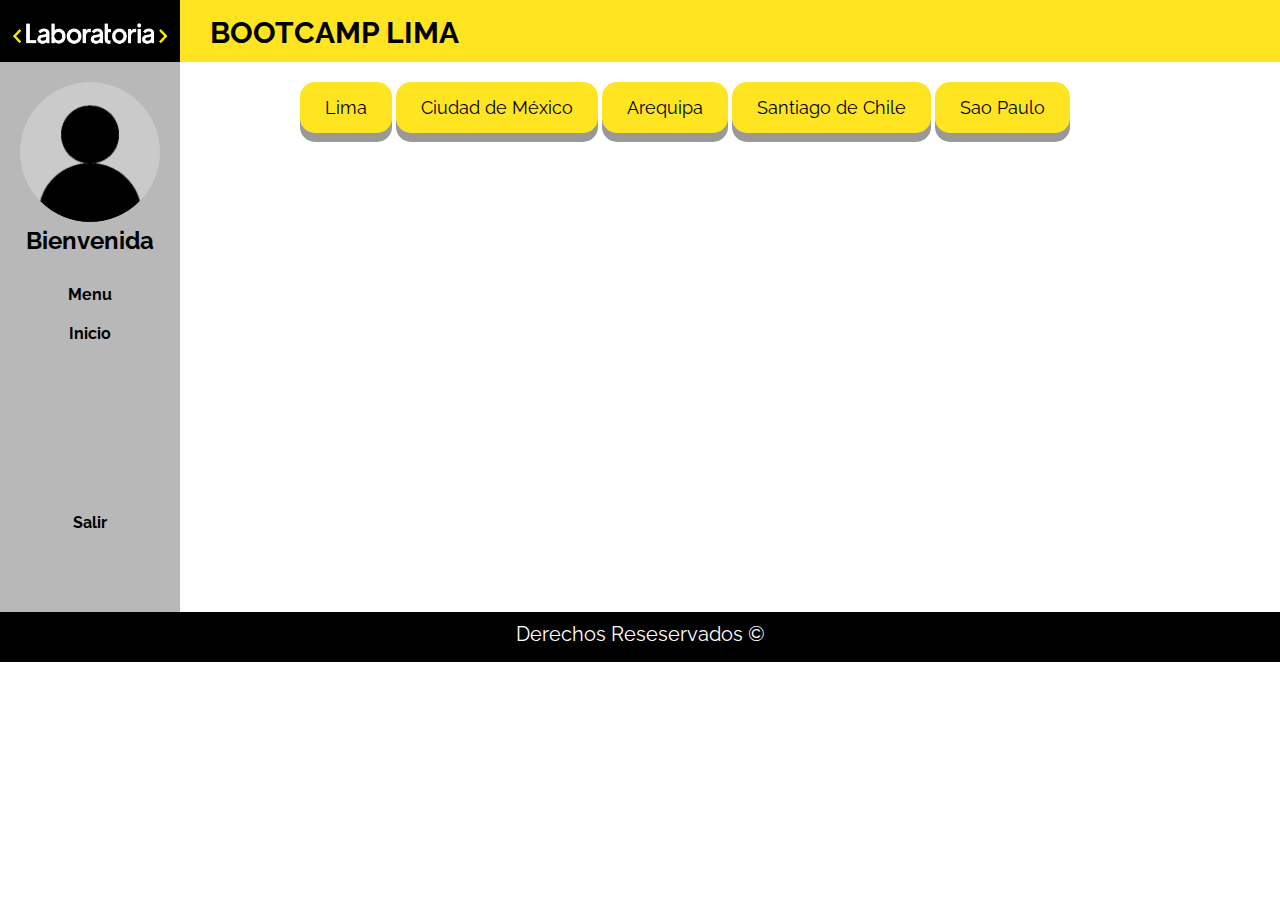
==== src/cohort.html @ 34b10f5e "ordenando el js,html y css" ====
<!DOCTYPE html>
<html>
  <head>
    <meta charset="utf-8">
    <title>Data Dashboard</title>
    <link rel="stylesheet" href="style.css" />
    <link href="https://fonts.googleapis.com/css?family=Raleway" rel="stylesheet">
    <link rel="stylesheet" href="https://use.fontawesome.com/releases/v5.0.13/css/all.css" integrity="sha384-DNOHZ68U8hZfKXOrtjWvjxusGo9WQnrNx2sqG0tfsghAvtVlRW3tvkXWZh58N9jp" crossorigin="anonymous">
  </head>
  <body>
    <div class="containerdata">
        <div class="menu">
            <div class="logo">
                <img src="img/logo.png">
            </div>
                  <img class="image" src="img/userimg.png">
                  <h2>Bienvenida</h2>
                  <nav>
                    <a href="#"><i class="fas fa-bars"></i> Menu</a>
                    <a href="#"><i class="fas fa-home"></i> Inicio</a>
                    <a class="exit" href="#"><i class="fas fa-sign-out-alt"></i> Salir</a>
                  </nav>
        </div>  
        <div class="title">
            <h2>BOOTCAMP LIMA</h2>
        </div> 
        <div class="containerTable">
            <div id="btn-seat">
                <button id="botonlima" value="lim">Lima</button>
                <button id="botoncdm"value="cdmx" >Ciudad de México</button>
                <button id="botonAqp"value="aqp">Arequipa</button>
                <button id="botonsdc"value="scl">Santiago de Chile</button>
                <button id="botonspl"value="spl">Sao Paulo</button>
            
              </div>
              <section id="main"></section>
              <!--<option value="nombre">Nombre</option>-->
            </select>
            
              <table>
              <tbody id="tableContent">
                <thead>
                </thead>
              </tbody>
            </table>
          </div>
      </div>
      <footer>
        <p class="textfooter">Derechos Reseservados &#169</p>
    </footer>
    <script src="data.js"></script>
    <script src="main.js"></script>
  </body>
</html>
---- src/style.css ----
*{
    padding: 0;
    margin: 0;
    font-family: 'Raleway', sans-serif;
}

.home{
    background-image: url("img/background-inicio.jpg");
    width: 100%;
    height: 100vh; 
    background-size: cover;
}



/*Logo*/
.logohome{
    text-align: center;
}

.logohome img{
    width: 400px;
    height: 70px;
    margin: 30px 70px;
    float: left;
}

/*Box-login*/

.container{
    
    width: 700px;
    top: 50%;
    left: 50%;
    padding-top: 250px;
    padding-left: 400px;
}

.container .login img{
    width: 100px;
    
    top: -50px;
    left: 100px;
    background-position: center;
}

.container .login{
    width: 300px;
    height: 320px;
    float: left;
    background:  rgba(0,0,0, .5);  
    border-radius: 20px 0px 0px 20px;
}

.login .textlogin{
    margin-top: -50px ;
}

.container .login h3{
    color: #ffffff;
    top: 70px;
    text-align: center;
}
.container .login h4{ 
    color: #ffffff;
    margin: 10px 60px;
}

.container .login input{
    width: 170px;
    height: 20px;
    background: transparent;
    border: none;
    border-bottom: 2px solid #ffffff;
    margin: 5px 60px;
}
.login input[type=text]{
    padding-left: 20px;
}

.login i{
    
    left: 65px;
    margin-top: -25px;
}
.login #buttonenter{
    background-color: #FFE521;
    color: #000000;
    font-size: 15px;
    font-weight: bold;
    width: 100px;
    height: 30px;
    margin: 20px 100px;
    border-radius: 10px;
    border: none;
    cursor: pointer;
}

.container .information{ 
    width: 340px;
    height: 320px;
    float: left; 
    background: rgba(241, 237, 16, 0.733);
    border-radius: 0px 20px 20px 0px;
}

.container .information p{
    line-height: 30px; 
    text-align: justify;
    padding: 50px 30px;
}



/*Data*/
.containerdata{
    width: 100%;
    overflow: hidden;
}

.menu{
    background-color: #b8b8b8;
    color: #000000;
    font-weight: bold;
    text-align: center;
    width: 180px;
    height: 612px;
    float: left;
  
}

.logo{
    background-color: #000000;
    text-align: center;
    width: 180px;
    height: 62px;
}

.logo img{
    width: 160px;
    height: 30px;
    padding-top: 20px;
}

.image{
    width: 140px;
    margin-top: 20px;
    border-radius: 50%;
}

nav{
    margin-top: 20px;
}

nav a{
    display: block;
    text-decoration: none;
    color: #000000;
    font-weight: bold;
    padding: 10px;
}

nav .exit{
   margin-top: 150px; 
}

.title{
    width: 100%;
    height: 62px; 
    background-color: #FFE521;
    margin-left: 180px;
}

.title h2{
    color: #000000;
    font-size: 30px;
    font-weight: bold;
    padding-top: 15px;
    padding-left: 30px;
}

th, td{
    padding: 10px 20px;
}

thead{
    background-color: #808080;
    border-bottom: solid 3px #000000 ;
}

.containerTable{
    margin-left: 300px;
    margin-top: 20px;
}

table{
    width: 400px;
    border-collapse: collapse;
    left: 250px;
    margin-top: 20px;
}


footer{
    width: 100%;
    height: 50px;
    background-color: #000000;
    text-align: center;
}

.textfooter{
    font-size: 20px;
    color: #ffffff;
    padding: 10px;
}
button {
    display: inline-block;
    padding: 15px 25px;
    font-size: 18px;
    cursor: pointer;
    text-align: center;
    text-decoration: none;
    outline: none;
    color: #000;
    background-color: #ffe521;
    border: none;
    border-radius: 15px;
    box-shadow: 0 9px #999;
  }
  
  .button:hover {background-color: #3e8e41}
  
  .button:active {
    background-color: #3e8e41;
    box-shadow: 0 5px #666;
    transform: translateY(4px);
  }
  #btn-venues{
    
    top: 50px; 
    left: 250px;
  }
  #vacio{
        
        top: 50px; 
        left: 50px;
      }
      h1{
        
        top: 50px; 
        left: 50px;
      }
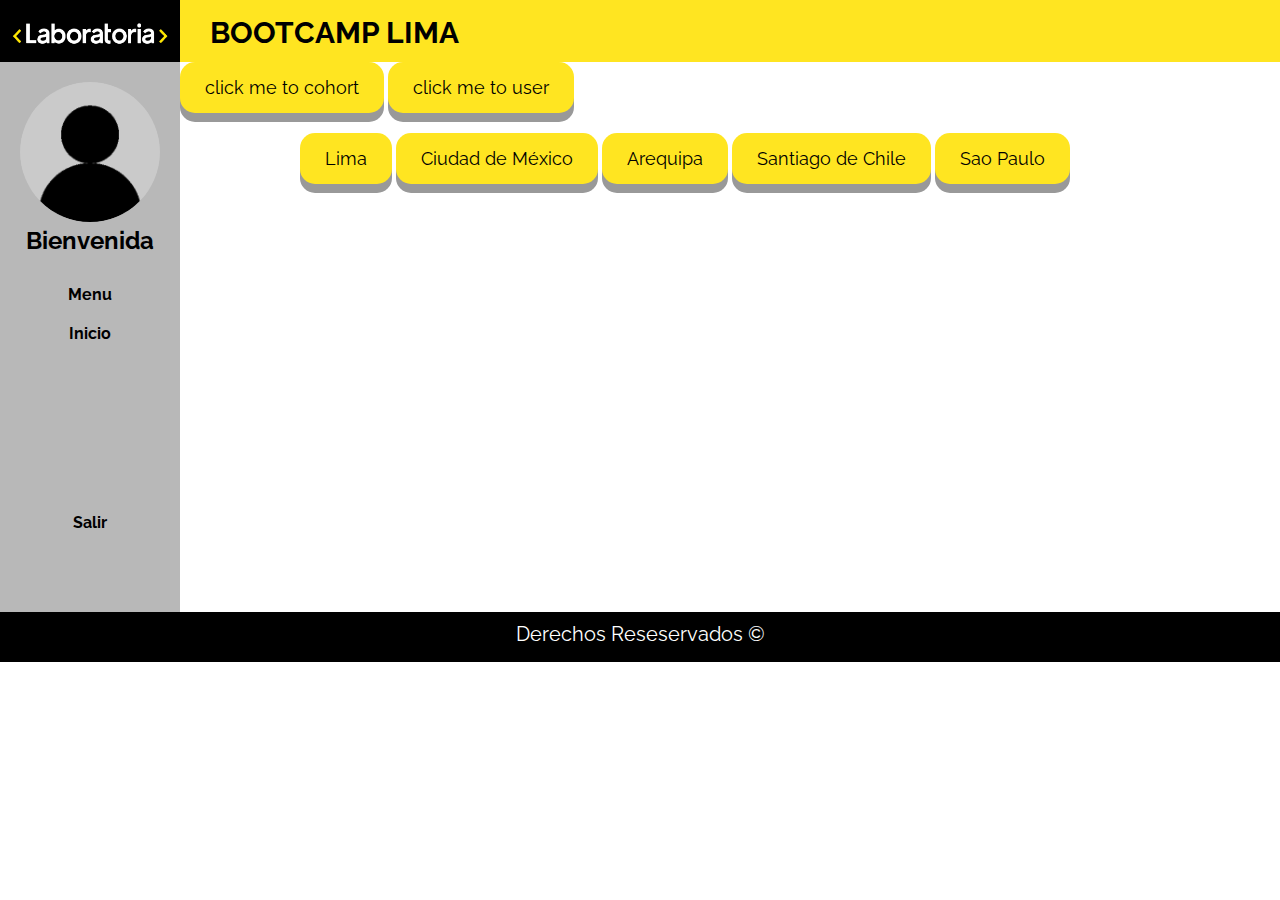
==== commit 5b671744: "implentando una funcion para obtener users" ====
--- a/src/cohort.html
+++ b/src/cohort.html
@@ -1,54 +1,74 @@
 <!DOCTYPE html>
 <html>
-  <head>
-    <meta charset="utf-8">
-    <title>Data Dashboard</title>
-    <link rel="stylesheet" href="style.css" />
-    <link href="https://fonts.googleapis.com/css?family=Raleway" rel="stylesheet">
-    <link rel="stylesheet" href="https://use.fontawesome.com/releases/v5.0.13/css/all.css" integrity="sha384-DNOHZ68U8hZfKXOrtjWvjxusGo9WQnrNx2sqG0tfsghAvtVlRW3tvkXWZh58N9jp" crossorigin="anonymous">
-  </head>
-  <body>
-    <div class="containerdata">
-        <div class="menu">
-            <div class="logo">
-                <img src="img/logo.png">
-            </div>
-                  <img class="image" src="img/userimg.png">
-                  <h2>Bienvenida</h2>
-                  <nav>
-                    <a href="#"><i class="fas fa-bars"></i> Menu</a>
-                    <a href="#"><i class="fas fa-home"></i> Inicio</a>
-                    <a class="exit" href="#"><i class="fas fa-sign-out-alt"></i> Salir</a>
-                  </nav>
-        </div>  
-        <div class="title">
-            <h2>BOOTCAMP LIMA</h2>
-        </div> 
-        <div class="containerTable">
-            <div id="btn-seat">
-                <button id="botonlima" value="lim">Lima</button>
-                <button id="botoncdm"value="cdmx" >Ciudad de México</button>
-                <button id="botonAqp"value="aqp">Arequipa</button>
-                <button id="botonsdc"value="scl">Santiago de Chile</button>
-                <button id="botonspl"value="spl">Sao Paulo</button>
-            
-              </div>
-              <section id="main"></section>
-              <!--<option value="nombre">Nombre</option>-->
-            </select>
-            
-              <table>
-              <tbody id="tableContent">
-                <thead>
-                </thead>
-              </tbody>
-            </table>
-          </div>
+
+<head>
+  <meta charset="utf-8">
+  <title>Data Dashboard</title>
+  <link rel="stylesheet" href="style.css" />
+  <link href="https://fonts.googleapis.com/css?family=Raleway" rel="stylesheet">
+  <link rel="stylesheet" href="https://use.fontawesome.com/releases/v5.0.13/css/all.css" integrity="sha384-DNOHZ68U8hZfKXOrtjWvjxusGo9WQnrNx2sqG0tfsghAvtVlRW3tvkXWZh58N9jp"
+    crossorigin="anonymous">
+</head>
+
+<body>
+  <div class="containerdata">
+    <div class="menu">
+      <div class="logo">
+        <img src="img/logo.png">
       </div>
-      <footer>
-        <p class="textfooter">Derechos Reseservados &#169</p>
-    </footer>
-    <script src="data.js"></script>
-    <script src="main.js"></script>
-  </body>
+      <img class="image" src="img/userimg.png">
+      <h2>Bienvenida</h2>
+      <nav>
+        <a href="#">
+          <i class="fas fa-bars"></i> Menu</a>
+        <a href="#">
+          <i class="fas fa-home"></i> Inicio</a>
+        <a class="exit" href="#">
+          <i class="fas fa-sign-out-alt"></i> Salir</a>
+      </nav>
+    </div>
+    <div class="title">
+      <h2>BOOTCAMP LIMA</h2>
+    </div>
+    <button id='boton'>click me to cohort</button>
+    <button id='boton1'>click me to user</button>
+    <div id='resultado'></div>
+    <div id='resultado1'></div>
+    <div class="containerTable">
+      <div id="btn-seat">
+        <button id="botonlima" value="lim">Lima</button>
+        <button id="botoncdm" value="cdmx">Ciudad de México</button>
+        <button id="botonAqp" value="aqp">Arequipa</button>
+        <button id="botonsdc" value="scl">Santiago de Chile</button>
+        <button id="botonspl" value="spl">Sao Paulo</button>
+
+      </div>
+      <section id="main"></section>
+      <!--<option value="nombre">Nombre</option>-->
+      <!--<section>
+          <table id="tablename" style="width:100%">
+              <tr>
+                <th>Estudiantes</th>
+                <th>progreso</th> 
+                <th>ejercicio</th>
+              </tr>
+
+      </section> 
+      <button id="tabla" >tabla</button>-->
+
+     <!-- <table>
+        <tbody id="tableContent">
+          <thead>
+          </thead>
+        </tbody>
+      </table>-->
+    </div>
+  </div>
+  <footer>
+    <p class="textfooter">Derechos Reseservados &#169</p>
+  </footer>
+  <script src="data.js"></script>
+  <script src="main.js"></script>
+</body>
+
 </html>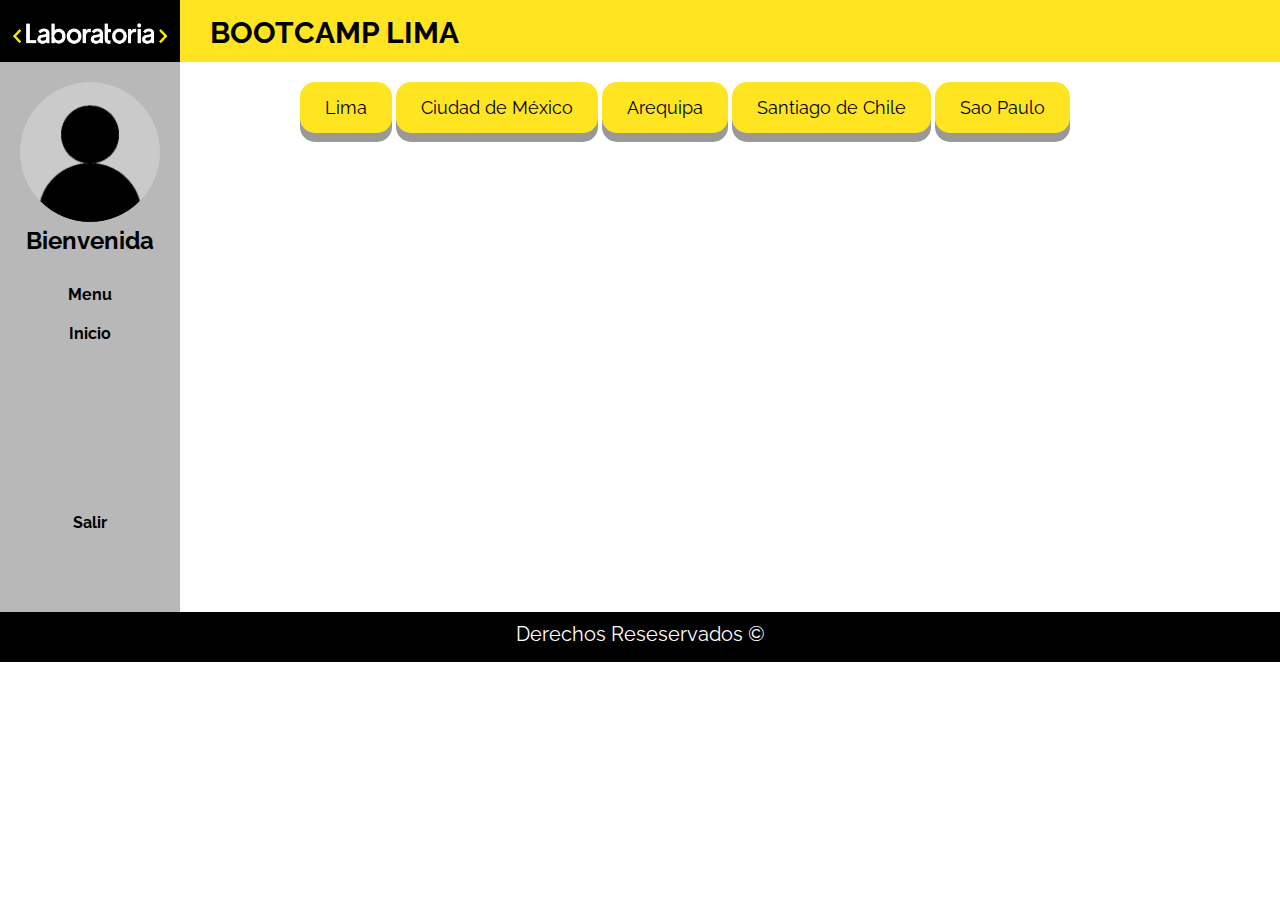
==== commit aebeb23f: "resolviendo conflictos" ====
--- a/src/cohort.html
+++ b/src/cohort.html
@@ -1,74 +1,76 @@
 <!DOCTYPE html>
 <html>
-
-<head>
-  <meta charset="utf-8">
-  <title>Data Dashboard</title>
-  <link rel="stylesheet" href="style.css" />
-  <link href="https://fonts.googleapis.com/css?family=Raleway" rel="stylesheet">
-  <link rel="stylesheet" href="https://use.fontawesome.com/releases/v5.0.13/css/all.css" integrity="sha384-DNOHZ68U8hZfKXOrtjWvjxusGo9WQnrNx2sqG0tfsghAvtVlRW3tvkXWZh58N9jp"
-    crossorigin="anonymous">
-</head>
-
-<body>
-  <div class="containerdata">
-    <div class="menu">
-      <div class="logo">
-        <img src="img/logo.png">
+  <head>
+    <meta charset="utf-8">
+    <title>Data Dashboard</title>
+    <link rel="stylesheet" href="style.css" />
+    <link href="https://fonts.googleapis.com/css?family=Raleway" rel="stylesheet">
+    <link rel="stylesheet" href="https://use.fontawesome.com/releases/v5.0.13/css/all.css" integrity="sha384-DNOHZ68U8hZfKXOrtjWvjxusGo9WQnrNx2sqG0tfsghAvtVlRW3tvkXWZh58N9jp" crossorigin="anonymous">
+  </head>
+  <body>
+    <div class="containerdata">
+        <div class="menu">
+            <div class="logo">
+                <img src="img/logo.png">
+            </div>
+                  <img class="image" src="img/userimg.png">
+                  <h2>Bienvenida</h2>
+                  <nav>
+                    <a href="#"><i class="fas fa-bars"></i> Menu</a>
+                    <a href="#"><i class="fas fa-home"></i> Inicio</a>
+                    <a class="exit" href="#"><i class="fas fa-sign-out-alt"></i> Salir</a>
+                  </nav>
+        </div>  
+        <div class="title">
+            <h2>BOOTCAMP LIMA</h2>
+        </div> 
+        <div class="containerTable">
+            <div id="btn-seat">
+                <button id="botonlima" value="lim">Lima</button>
+                <button id="botoncdm"value="cdmx" >Ciudad de México</button>
+                <button id="botonAqp"value="aqp">Arequipa</button>
+                <button id="botonsdc"value="scl">Santiago de Chile</button>
+                <button id="botonspl"value="spl">Sao Paulo</button>
+            
+              </div>
+              <section id="main"></section>
+              <!--<option value="nombre">Nombre</option>-->
+            </select>
+            <!--<select>
+              <option value="ejercicios">Completitud Ejercicios</option>
+            </select>
+            <select>
+              <option value="lecturas">Completitud Lectura</option>
+            </select>
+            <select>
+              <option value="quizes">Completitud Quizes</option>
+            </select>
+            <select>
+              <option value="quizes">Completitud Total</option>
+            </select>
+            <!--<table class="table">
+              <thead>
+                <tr>
+                  <td>ID</td>
+                  <td>Cohort</td>
+                  <td>TimeZone</td>
+                  <td>Nombre</td>
+                  <td>Localización</td>
+                  <td>Rol</td>
+                </tr>
+              </thead>-->
+              <table>
+              <tbody id="tableContent">
+                <thead>
+                </thead>
+              </tbody>
+            </table>
+          </div>
       </div>
-      <img class="image" src="img/userimg.png">
-      <h2>Bienvenida</h2>
-      <nav>
-        <a href="#">
-          <i class="fas fa-bars"></i> Menu</a>
-        <a href="#">
-          <i class="fas fa-home"></i> Inicio</a>
-        <a class="exit" href="#">
-          <i class="fas fa-sign-out-alt"></i> Salir</a>
-      </nav>
-    </div>
-    <div class="title">
-      <h2>BOOTCAMP LIMA</h2>
-    </div>
-    <button id='boton'>click me to cohort</button>
-    <button id='boton1'>click me to user</button>
-    <div id='resultado'></div>
-    <div id='resultado1'></div>
-    <div class="containerTable">
-      <div id="btn-seat">
-        <button id="botonlima" value="lim">Lima</button>
-        <button id="botoncdm" value="cdmx">Ciudad de México</button>
-        <button id="botonAqp" value="aqp">Arequipa</button>
-        <button id="botonsdc" value="scl">Santiago de Chile</button>
-        <button id="botonspl" value="spl">Sao Paulo</button>
-
-      </div>
-      <section id="main"></section>
-      <!--<option value="nombre">Nombre</option>-->
-      <!--<section>
-          <table id="tablename" style="width:100%">
-              <tr>
-                <th>Estudiantes</th>
-                <th>progreso</th> 
-                <th>ejercicio</th>
-              </tr>
-
-      </section> 
-      <button id="tabla" >tabla</button>-->
-
-     <!-- <table>
-        <tbody id="tableContent">
-          <thead>
-          </thead>
-        </tbody>
-      </table>-->
-    </div>
-  </div>
-  <footer>
-    <p class="textfooter">Derechos Reseservados &#169</p>
-  </footer>
-  <script src="data.js"></script>
-  <script src="main.js"></script>
-</body>
-
+      <footer>
+        <p class="textfooter">Derechos Reseservados &#169</p>
+    </footer>
+    <script src="data.js"></script>
+    <script src="main.js"></script>
+  </body>
 </html>--- a/src/style.css
+++ b/src/style.css
@@ -28,7 +28,6 @@
 /*Box-login*/
 
 .container{
-    
     width: 700px;
     top: 50%;
     left: 50%;
@@ -38,9 +37,9 @@
 
 .container .login img{
     width: 100px;
-    
-    top: -50px;
-    left: 100px;
+    position: relative;
+    top: -60px;
+    padding-left: 100px;
     background-position: center;
 }
 
@@ -79,9 +78,8 @@
 }
 
 .login i{
-    
-    left: 65px;
-    margin-top: -25px;
+    margin-left: 60px;
+    margin-top: -40px;
 }
 .login #buttonenter{
     background-color: #FFE521;
@@ -235,19 +233,3 @@
     box-shadow: 0 5px #666;
     transform: translateY(4px);
   }
-  #btn-venues{
-    
-    top: 50px; 
-    left: 250px;
-  }
-  #vacio{
-        
-        top: 50px; 
-        left: 50px;
-      }
-      h1{
-        
-        top: 50px; 
-        left: 50px;
-      }
-  
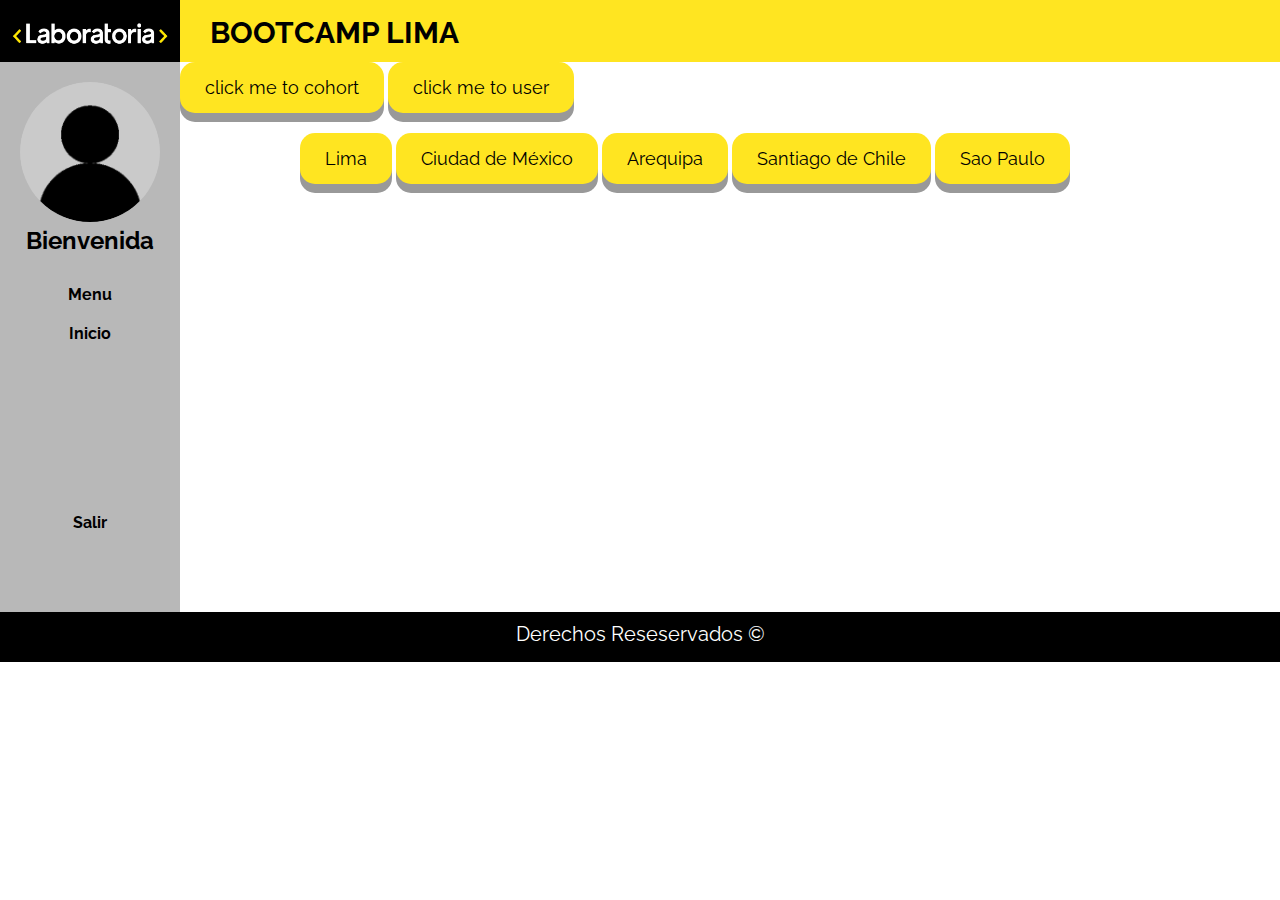
==== commit 391a0d2d: "resolviendo conflictos" ====
--- a/src/cohort.html
+++ b/src/cohort.html
@@ -1,76 +1,74 @@
 <!DOCTYPE html>
 <html>
-  <head>
-    <meta charset="utf-8">
-    <title>Data Dashboard</title>
-    <link rel="stylesheet" href="style.css" />
-    <link href="https://fonts.googleapis.com/css?family=Raleway" rel="stylesheet">
-    <link rel="stylesheet" href="https://use.fontawesome.com/releases/v5.0.13/css/all.css" integrity="sha384-DNOHZ68U8hZfKXOrtjWvjxusGo9WQnrNx2sqG0tfsghAvtVlRW3tvkXWZh58N9jp" crossorigin="anonymous">
-  </head>
-  <body>
-    <div class="containerdata">
-        <div class="menu">
-            <div class="logo">
-                <img src="img/logo.png">
-            </div>
-                  <img class="image" src="img/userimg.png">
-                  <h2>Bienvenida</h2>
-                  <nav>
-                    <a href="#"><i class="fas fa-bars"></i> Menu</a>
-                    <a href="#"><i class="fas fa-home"></i> Inicio</a>
-                    <a class="exit" href="#"><i class="fas fa-sign-out-alt"></i> Salir</a>
-                  </nav>
-        </div>  
-        <div class="title">
-            <h2>BOOTCAMP LIMA</h2>
-        </div> 
-        <div class="containerTable">
-            <div id="btn-seat">
-                <button id="botonlima" value="lim">Lima</button>
-                <button id="botoncdm"value="cdmx" >Ciudad de México</button>
-                <button id="botonAqp"value="aqp">Arequipa</button>
-                <button id="botonsdc"value="scl">Santiago de Chile</button>
-                <button id="botonspl"value="spl">Sao Paulo</button>
-            
-              </div>
-              <section id="main"></section>
-              <!--<option value="nombre">Nombre</option>-->
-            </select>
-            <!--<select>
-              <option value="ejercicios">Completitud Ejercicios</option>
-            </select>
-            <select>
-              <option value="lecturas">Completitud Lectura</option>
-            </select>
-            <select>
-              <option value="quizes">Completitud Quizes</option>
-            </select>
-            <select>
-              <option value="quizes">Completitud Total</option>
-            </select>
-            <!--<table class="table">
-              <thead>
-                <tr>
-                  <td>ID</td>
-                  <td>Cohort</td>
-                  <td>TimeZone</td>
-                  <td>Nombre</td>
-                  <td>Localización</td>
-                  <td>Rol</td>
-                </tr>
-              </thead>-->
-              <table>
-              <tbody id="tableContent">
-                <thead>
-                </thead>
-              </tbody>
-            </table>
-          </div>
+
+<head>
+  <meta charset="utf-8">
+  <title>Data Dashboard</title>
+  <link rel="stylesheet" href="style.css" />
+  <link href="https://fonts.googleapis.com/css?family=Raleway" rel="stylesheet">
+  <link rel="stylesheet" href="https://use.fontawesome.com/releases/v5.0.13/css/all.css" integrity="sha384-DNOHZ68U8hZfKXOrtjWvjxusGo9WQnrNx2sqG0tfsghAvtVlRW3tvkXWZh58N9jp"
+    crossorigin="anonymous">
+</head>
+
+<body>
+  <div class="containerdata">
+    <div class="menu">
+      <div class="logo">
+        <img src="img/logo.png">
       </div>
-      <footer>
-        <p class="textfooter">Derechos Reseservados &#169</p>
-    </footer>
-    <script src="data.js"></script>
-    <script src="main.js"></script>
-  </body>
+      <img class="image" src="img/userimg.png">
+      <h2>Bienvenida</h2>
+      <nav>
+        <a href="#">
+          <i class="fas fa-bars"></i> Menu</a>
+        <a href="#">
+          <i class="fas fa-home"></i> Inicio</a>
+        <a class="exit" href="#">
+          <i class="fas fa-sign-out-alt"></i> Salir</a>
+      </nav>
+    </div>
+    <div class="title">
+      <h2>BOOTCAMP LIMA</h2>
+    </div>
+    <button id='boton'>click me to cohort</button>
+    <button id='boton1'>click me to user</button>
+    <div id='resultado'></div>
+    <div id='resultado1'></div>
+    <div class="containerTable">
+      <div id="btn-seat">
+        <button id="botonlima" value="lim">Lima</button>
+        <button id="botoncdm" value="cdmx">Ciudad de México</button>
+        <button id="botonAqp" value="aqp">Arequipa</button>
+        <button id="botonsdc" value="scl">Santiago de Chile</button>
+        <button id="botonspl" value="spl">Sao Paulo</button>
+
+      </div>
+      <section id="main"></section>
+      <!--<option value="nombre">Nombre</option>-->
+      <!--<section>
+          <table id="tablename" style="width:100%">
+              <tr>
+                <th>Estudiantes</th>
+                <th>progreso</th> 
+                <th>ejercicio</th>
+              </tr>
+
+      </section> 
+      <button id="tabla" >tabla</button>-->
+
+     <!-- <table>
+        <tbody id="tableContent">
+          <thead>
+          </thead>
+        </tbody>
+      </table>-->
+    </div>
+  </div>
+  <footer>
+    <p class="textfooter">Derechos Reseservados &#169</p>
+  </footer>
+  <script src="data.js"></script>
+  <script src="main.js"></script>
+</body>
+
 </html>--- a/src/style.css
+++ b/src/style.css
@@ -28,6 +28,7 @@
 /*Box-login*/
 
 .container{
+    
     width: 700px;
     top: 50%;
     left: 50%;
@@ -37,9 +38,9 @@
 
 .container .login img{
     width: 100px;
-    position: relative;
-    top: -60px;
-    padding-left: 100px;
+    
+    top: -50px;
+    left: 100px;
     background-position: center;
 }
 
@@ -78,8 +79,9 @@
 }
 
 .login i{
-    margin-left: 60px;
-    margin-top: -40px;
+    
+    left: 65px;
+    margin-top: -25px;
 }
 .login #buttonenter{
     background-color: #FFE521;
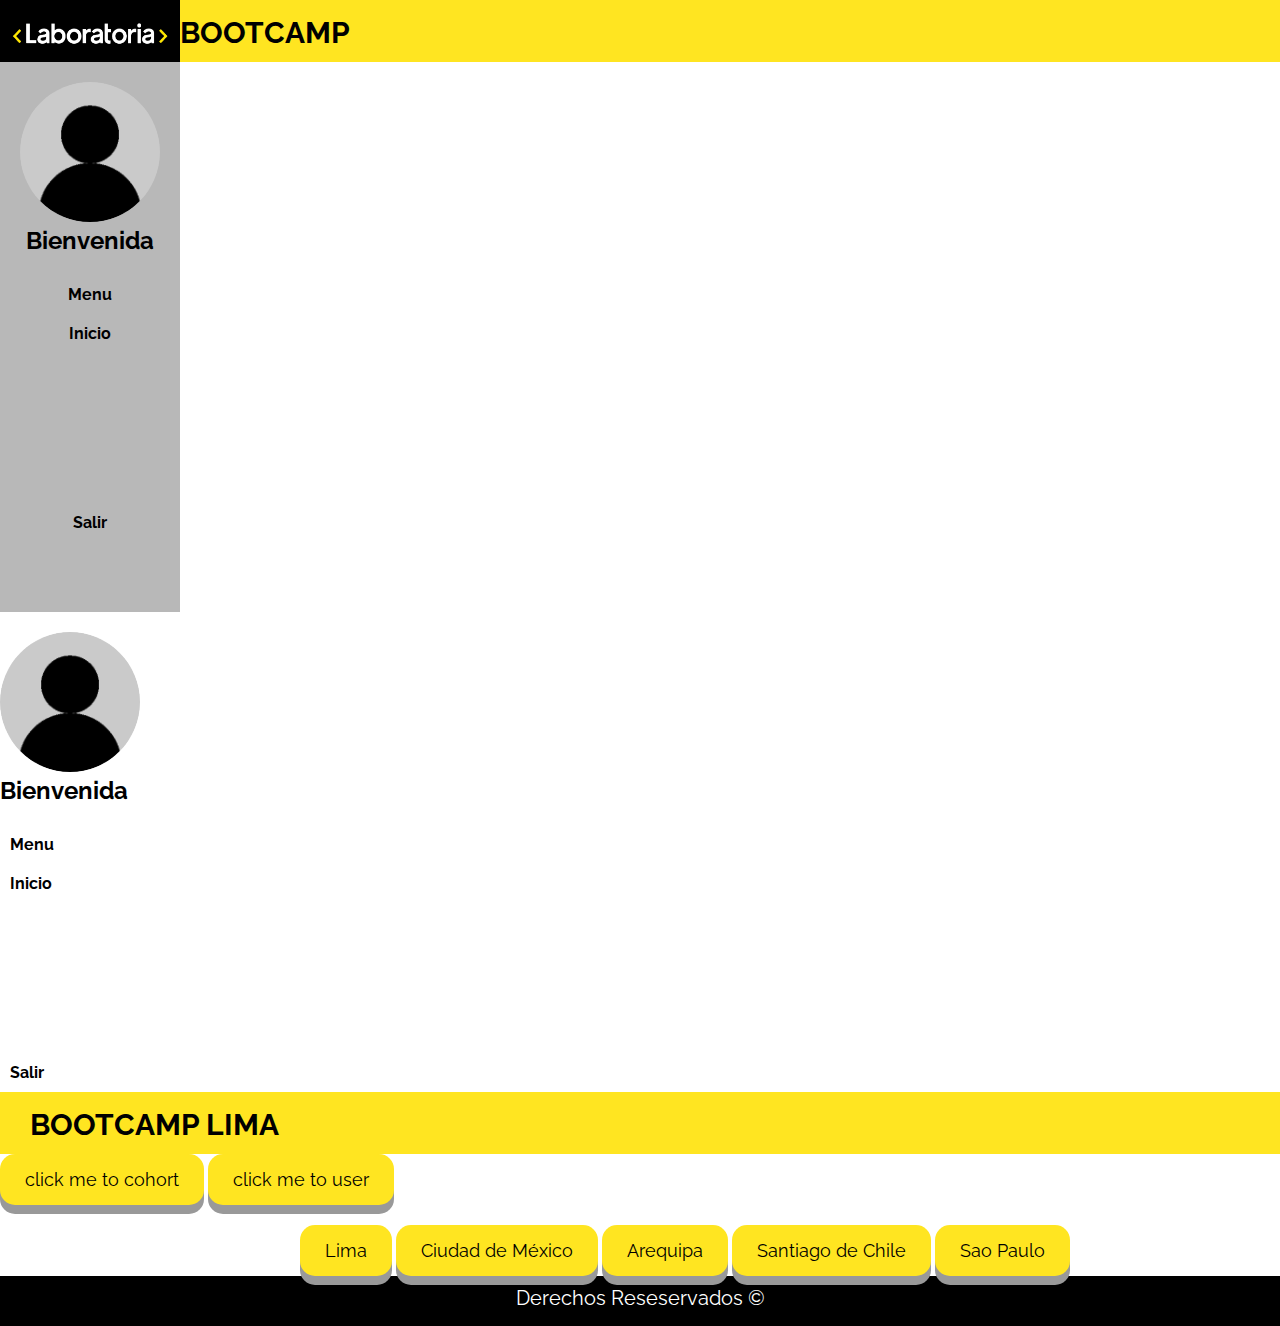
==== commit 443592a1: "resolviendo conflictos" ====
--- a/src/cohort.html
+++ b/src/cohort.html
@@ -1,20 +1,67 @@
 <!DOCTYPE html>
 <html>
+  <head>
+    <meta charset="utf-8">
+    <title>Data Dashboard</title>
+    <link rel="stylesheet" href="style.css" />
+    <link href="https://fonts.googleapis.com/css?family=Raleway" rel="stylesheet">
+    <link rel="stylesheet" href="https://use.fontawesome.com/releases/v5.0.13/css/all.css" integrity="sha384-DNOHZ68U8hZfKXOrtjWvjxusGo9WQnrNx2sqG0tfsghAvtVlRW3tvkXWZh58N9jp" crossorigin="anonymous">
+  </head>
+  <body>
+    <div class="containerdata">
+      <section class="menu">
+          <div class="logo">
+              <img src="img/logo.png">
+          </div>
+          <img class="image" src="img/userimg.png">
+          <h2>Bienvenida</h2>
+          <nav>
+              <a href="#">
+                  <i class="fas fa-bars"></i> Menu</a>
+              <a href="#">
+                  <i class="fas fa-home"></i> Inicio</a>
+              <a class="exit" href="#">
+                  <i class="fas fa-sign-out-alt"></i> Salir</a>
+          </nav>
+      </section>
+      <section id="containersedes" class="containersedes">
+          <div class="title">
+              <h2>BOOTCAMP</h2>
+          </div>
+        <!--<div class="containerTable">-->
 
-<head>
-  <meta charset="utf-8">
-  <title>Data Dashboard</title>
-  <link rel="stylesheet" href="style.css" />
-  <link href="https://fonts.googleapis.com/css?family=Raleway" rel="stylesheet">
-  <link rel="stylesheet" href="https://use.fontawesome.com/releases/v5.0.13/css/all.css" integrity="sha384-DNOHZ68U8hZfKXOrtjWvjxusGo9WQnrNx2sqG0tfsghAvtVlRW3tvkXWZh58N9jp"
-    crossorigin="anonymous">
-</head>
-
-<body>
-  <div class="containerdata">
-    <div class="menu">
-      <div class="logo">
-        <img src="img/logo.png">
+              <!--<option value="nombre">Nombre</option>-->
+    
+            <!--<select>
+              <option value="ejercicios">Completitud Ejercicios</option>
+            </select>
+            <select>
+              <option value="lecturas">Completitud Lectura</option>
+            </select>
+            <select>
+              <option value="quizes">Completitud Quizes</option>
+            </select>
+            <select>
+              <option value="quizes">Completitud Total</option>
+            </select>
+            <!--<table class="table">
+              <thead>
+                <tr>
+                  <td>ID</td>
+                  <td>Cohort</td>
+                  <td>TimeZone</td>
+                  <td>Nombre</td>
+                  <td>Localización</td>
+                  <td>Rol</td>
+                </tr>
+              </thead>-->
+              <!--<table>
+              <tbody id="tableContent">
+                <thead>
+                </thead>
+              </tbody>
+            </table>
+          </div>-->
       </div>
       <img class="image" src="img/userimg.png">
       <h2>Bienvenida</h2>
--- a/src/style.css
+++ b/src/style.css
@@ -9,6 +9,7 @@
     width: 100%;
     height: 100vh; 
     background-size: cover;
+    overflow: hidden;
 }
 
 
@@ -28,12 +29,9 @@
 /*Box-login*/
 
 .container{
-    
-    width: 700px;
-    top: 50%;
-    left: 50%;
-    padding-top: 250px;
-    padding-left: 400px;
+    width: 800px;
+    height: 400px;
+    margin: 200px 350px;
 }
 
 .container .login img{
@@ -79,9 +77,10 @@
 }
 
 .login i{
-    
-    left: 65px;
-    margin-top: -25px;
+    margin-left: 60px;
+    position: relative;
+    top: -25px;
+    left: 5px;
 }
 .login #buttonenter{
     background-color: #FFE521;
@@ -90,7 +89,7 @@
     font-weight: bold;
     width: 100px;
     height: 30px;
-    margin: 20px 100px;
+    margin: 5px 100px;
     border-radius: 10px;
     border: none;
     cursor: pointer;
@@ -168,7 +167,6 @@
     width: 100%;
     height: 62px; 
     background-color: #FFE521;
-    margin-left: 180px;
 }
 
 .title h2{
@@ -235,3 +233,19 @@
     box-shadow: 0 5px #666;
     transform: translateY(4px);
   }
+  #btn-venues{
+    
+    top: 50px; 
+    left: 250px;
+  }
+  #vacio{
+        
+        top: 50px; 
+        left: 50px;
+      }
+      h1{
+        
+        top: 50px; 
+        left: 50px;
+      }
+  
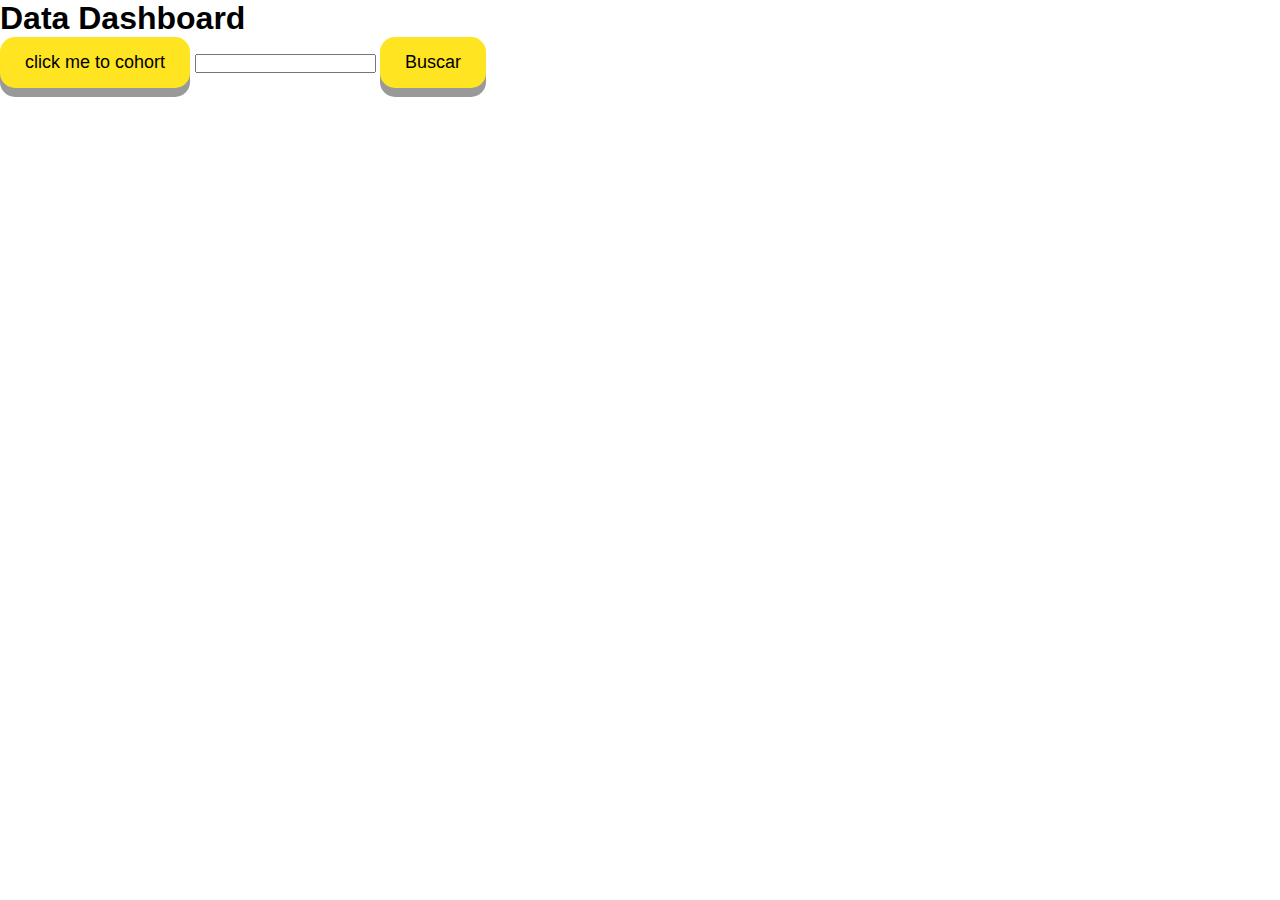
==== commit 87d08191: "subiendo algunos cambios" ====
--- a/src/cohort.html
+++ b/src/cohort.html
@@ -1,67 +1,20 @@
-<!DOCTYPE html>
+<!--<!DOCTYPE html>
 <html>
-  <head>
-    <meta charset="utf-8">
-    <title>Data Dashboard</title>
-    <link rel="stylesheet" href="style.css" />
-    <link href="https://fonts.googleapis.com/css?family=Raleway" rel="stylesheet">
-    <link rel="stylesheet" href="https://use.fontawesome.com/releases/v5.0.13/css/all.css" integrity="sha384-DNOHZ68U8hZfKXOrtjWvjxusGo9WQnrNx2sqG0tfsghAvtVlRW3tvkXWZh58N9jp" crossorigin="anonymous">
-  </head>
-  <body>
-    <div class="containerdata">
-      <section class="menu">
-          <div class="logo">
-              <img src="img/logo.png">
-          </div>
-          <img class="image" src="img/userimg.png">
-          <h2>Bienvenida</h2>
-          <nav>
-              <a href="#">
-                  <i class="fas fa-bars"></i> Menu</a>
-              <a href="#">
-                  <i class="fas fa-home"></i> Inicio</a>
-              <a class="exit" href="#">
-                  <i class="fas fa-sign-out-alt"></i> Salir</a>
-          </nav>
-      </section>
-      <section id="containersedes" class="containersedes">
-          <div class="title">
-              <h2>BOOTCAMP</h2>
-          </div>
-        <!--<div class="containerTable">-->
 
-              <!--<option value="nombre">Nombre</option>-->
-    
-            <!--<select>
-              <option value="ejercicios">Completitud Ejercicios</option>
-            </select>
-            <select>
-              <option value="lecturas">Completitud Lectura</option>
-            </select>
-            <select>
-              <option value="quizes">Completitud Quizes</option>
-            </select>
-            <select>
-              <option value="quizes">Completitud Total</option>
-            </select>
-            <!--<table class="table">
-              <thead>
-                <tr>
-                  <td>ID</td>
-                  <td>Cohort</td>
-                  <td>TimeZone</td>
-                  <td>Nombre</td>
-                  <td>Localización</td>
-                  <td>Rol</td>
-                </tr>
-              </thead>-->
-              <!--<table>
-              <tbody id="tableContent">
-                <thead>
-                </thead>
-              </tbody>
-            </table>
-          </div>-->
+<head>
+  <meta charset="utf-8">
+  <title>Data Dashboard</title>
+  <link rel="stylesheet" href="style.css" />
+  <link href="https://fonts.googleapis.com/css?family=Raleway" rel="stylesheet">
+  <link rel="stylesheet" href="https://use.fontawesome.com/releases/v5.0.13/css/all.css" integrity="sha384-DNOHZ68U8hZfKXOrtjWvjxusGo9WQnrNx2sqG0tfsghAvtVlRW3tvkXWZh58N9jp"
+    crossorigin="anonymous">
+</head>
+
+<body>
+  <div class="containerdata">
+    <section class="menu">
+      <div class="logo">
+        <img src="img/logo.png">
       </div>
       <img class="image" src="img/userimg.png">
       <h2>Bienvenida</h2>
@@ -73,49 +26,63 @@
         <a class="exit" href="#">
           <i class="fas fa-sign-out-alt"></i> Salir</a>
       </nav>
-    </div>
-    <div class="title">
-      <h2>BOOTCAMP LIMA</h2>
-    </div>
-    <button id='boton'>click me to cohort</button>
-    <button id='boton1'>click me to user</button>
-    <div id='resultado'></div>
-    <div id='resultado1'></div>
-    <div class="containerTable">
-      <div id="btn-seat">
-        <button id="botonlima" value="lim">Lima</button>
-        <button id="botoncdm" value="cdmx">Ciudad de México</button>
-        <button id="botonAqp" value="aqp">Arequipa</button>
-        <button id="botonsdc" value="scl">Santiago de Chile</button>
-        <button id="botonspl" value="spl">Sao Paulo</button>
+    </section>
+    <section id="containersedes" class="containersedes">
+      <div class="title"></div>
+      <h2>BOOTCAMP</h2>
 
-      </div>
       <section id="main"></section>
-      <!--<option value="nombre">Nombre</option>-->
-      <!--<section>
-          <table id="tablename" style="width:100%">
-              <tr>
-                <th>Estudiantes</th>
-                <th>progreso</th> 
-                <th>ejercicio</th>
-              </tr>
+      <button id='boton'>click me to cohort</button>
+      <input type="text" id "input">
+      <button id='filtro'>filtro</button>
+      <div id='resultado'></div>
+      <div id='tabla'></div>
+      <div class="containerTable">
+        <div id="btn-seat">
+          <button id="botonlima" value="lim">Lima</button>
+          <button id="botoncdm" value="cdmx">Ciudad de México</button>
+          <button id="botonAqp" value="aqp">Arequipa</button>
+          <button id="botonsdc" value="scl">Santiago de Chile</button>
+          <button id="botonspl" value="spl">Sao Paulo</button>
 
-      </section> 
-      <button id="tabla" >tabla</button>-->
 
-     <!-- <table>
-        <tbody id="tableContent">
-          <thead>
-          </thead>
-        </tbody>
-      </table>-->
-    </div>
-  </div>
-  <footer>
-    <p class="textfooter">Derechos Reseservados &#169</p>
-  </footer>
-  <script src="data.js"></script>
-  <script src="main.js"></script>
+          <section id="main"></section>
+
+
+        </div>
+        <footer>
+          <p class="textfooter">Derechos Reseservados &#169</p>
+        </footer>
+        <script src="data.js"></script>
+        <script src="main.js"></script>
+</body>
+
+</html> -->
+<!DOCTYPE html>
+<html>
+
+<head>
+ <meta charset="utf-8">
+ <title>Data Dashboard LMS</title>
+ <link rel="stylesheet" href="style.css" />
+</head>
+
+<body>
+ <section id="main">
+ <h1>Data Dashboard</h1>
+ 
+ <button id='boton'>click me to cohort</button>
+ <input id='input'></input>
+ <button id='filtro'>Buscar</button>
+ 
+ <div id='resultado'></div>
+ 
+ <div id='tabla'></div>
+
+
+ <script src="main.js"></script>
+ <script src="data.js"></script>
+ </section>
 </body>
 
 </html>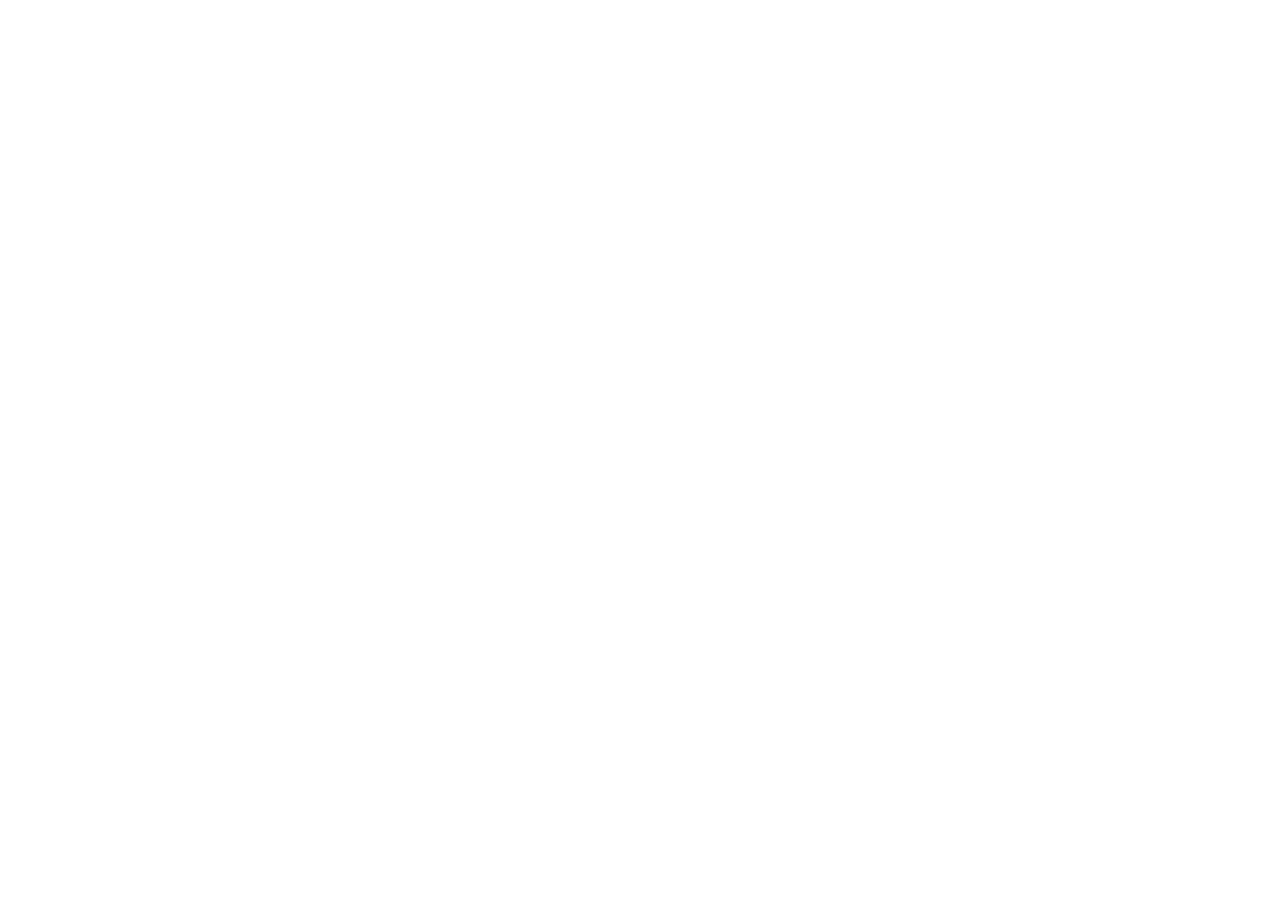
==== commit 575425f3: "redactango el readme del proyecto" ====
--- a/src/cohort.html
+++ b/src/cohort.html
@@ -12,7 +12,7 @@
 
 <body>
   <div class="containerdata">
-    <section class="menu">
+    <div class="menu">
       <div class="logo">
         <img src="img/logo.png">
       </div>
@@ -26,63 +26,41 @@
         <a class="exit" href="#">
           <i class="fas fa-sign-out-alt"></i> Salir</a>
       </nav>
-    </section>
-    <section id="containersedes" class="containersedes">
-      <div class="title"></div>
-      <h2>BOOTCAMP</h2>
+    </div>
+    <div class="title">
+      <h2>BOOTCAMP LIMA</h2>
+    </div>
+    <button id='boton'>click me to cohort</button>
+    <button id='boton1'>click me to user</button>
+    <div id='resultado'></div>
+    
+    <div class="containerTable">
+      <div id="btn-seat">
+        <button id="botonlima" value="lim">Lima</button>
+        <button id="botoncdm" value="cdmx">Ciudad de México</button>
+        <button id="botonAqp" value="aqp">Arequipa</button>
+        <button id="botonsdc" value="scl">Santiago de Chile</button>
+        <button id="botonspl" value="spl">Sao Paulo</button>
 
+      </div>
       <section id="main"></section>
-      <button id='boton'>click me to cohort</button>
-      <input type="text" id "input">
-      <button id='filtro'>filtro</button>
-      <div id='resultado'></div>
-      <div id='tabla'></div>
-      <div class="containerTable">
-        <div id="btn-seat">
-          <button id="botonlima" value="lim">Lima</button>
-          <button id="botoncdm" value="cdmx">Ciudad de México</button>
-          <button id="botonAqp" value="aqp">Arequipa</button>
-          <button id="botonsdc" value="scl">Santiago de Chile</button>
-          <button id="botonspl" value="spl">Sao Paulo</button>
+     
+    <section>
+          <table id="tabla" style="width:100%">
+              
 
+      </section> 
+      
 
-          <section id="main"></section>
+     
+    </div>
+  </div>
+  <footer>
+    <p class="textfooter">Derechos Reseservados &#169</p>
+  </footer>
 
-
-        </div>
-        <footer>
-          <p class="textfooter">Derechos Reseservados &#169</p>
-        </footer>
-        <script src="data.js"></script>
-        <script src="main.js"></script>
+  <script src="main.js"></script>
 </body>
 
-</html> -->
-<!DOCTYPE html>
-<html>
-
-<head>
- <meta charset="utf-8">
- <title>Data Dashboard LMS</title>
- <link rel="stylesheet" href="style.css" />
-</head>
-
-<body>
- <section id="main">
- <h1>Data Dashboard</h1>
- 
- <button id='boton'>click me to cohort</button>
- <input id='input'></input>
- <button id='filtro'>Buscar</button>
- 
- <div id='resultado'></div>
- 
- <div id='tabla'></div>
-
-
- <script src="main.js"></script>
- <script src="data.js"></script>
- </section>
-</body>
-
-</html>+</html>
+-->--- a/src/style.css
+++ b/src/style.css
@@ -3,18 +3,17 @@
     margin: 0;
     font-family: 'Raleway', sans-serif;
 }
-
 .home{
     background-image: url("img/background-inicio.jpg");
-    width: 100%;
-    height: 100vh; 
+    
+    width:100%;
+    
     background-size: cover;
     overflow: hidden;
 }
 
 
-
-/*Logo*/
+/*logo*/
 .logohome{
     text-align: center;
 }
@@ -25,7 +24,6 @@
     margin: 30px 70px;
     float: left;
 }
-
 /*Box-login*/
 
 .container{
@@ -36,9 +34,9 @@
 
 .container .login img{
     width: 100px;
-    
-    top: -50px;
-    left: 100px;
+    position: relative;
+    top: -60px;
+    padding-left: 100px;
     background-position: center;
 }
 
@@ -51,9 +49,10 @@
 }
 
 .login .textlogin{
-    margin-top: -50px ;
+    margin-top: -50px;
 }
 
+/*login letra*/
 .container .login h3{
     color: #ffffff;
     top: 70px;
@@ -71,6 +70,7 @@
     border: none;
     border-bottom: 2px solid #ffffff;
     margin: 5px 60px;
+    color: #ffffff;
 }
 .login input[type=text]{
     padding-left: 20px;
@@ -108,144 +108,87 @@
     text-align: justify;
     padding: 50px 30px;
 }
+ /*hasta aqui es todo el css de index.html, en donde se encuentra el login*/
+
+    @media screen and (min-width:480px) and (max-width:780px){
+        .home{
+            background-image: url("img/background-inicio.jpg");
+            
+            width: 80%;
+            
+            background-size: cover;
+            overflow: hidden;
+        }
+        
+    }/*
+        .logohome img{
+            width:200px;
+            height: 35px;
+            margin: 15px 35px;
+        }
+        .container{
+            width: 400px;
+            height: 200px;
+            margin: 100px 175px;
+        }
+        .container .login img{
+            width: 50px;
+            top:-30px;
+            padding-left: 50px;
+        }
+        .container .login{
+            width: 150px;
+            height: 160px;
+
+        }*/
+        /*
+        .login .textlogin{
+            margin-top: -25px;
+        }
+        .container .login h3{
+            top: 35px;
+        }
+        .container .login h4{
+            margin: 2.5px 30px;
+        }
+        .container .login input{
+            width: 85px;
+            height: 10px;
+            border-bottom: 1px solid #ffffff;
+            margin: 5px 30px
+        }
+        .login input[type=text]{
+            padding-left: 10px;
+        }
+        .login i{
+            margin: 30px;
+            top: -12.5px;
+            left: 2.5px;;
+        }
+        .login #buttonenter{
+            font-size: 7.5px;
+            width: 50px;
+            height: 15px;
+            margin: 2.5px 50px;
+
+        }
+    
+        .container .information{
+            width: 170px;
+            height: 160px;
+
+        }
+        .container .information p{
+            line-height: 15px;
+            text-align: justify;
+            padding: 25px 15px;
+        }*/
+    }
 
 
+    @media screen and (max-width:400px){
 
-/*Data*/
-.containerdata{
-    width: 100%;
-    overflow: hidden;
-}
-
-.menu{
-    background-color: #b8b8b8;
-    color: #000000;
-    font-weight: bold;
-    text-align: center;
-    width: 180px;
-    height: 612px;
-    float: left;
-  
-}
-
-.logo{
-    background-color: #000000;
-    text-align: center;
-    width: 180px;
-    height: 62px;
-}
-
-.logo img{
-    width: 160px;
-    height: 30px;
-    padding-top: 20px;
-}
-
-.image{
-    width: 140px;
-    margin-top: 20px;
-    border-radius: 50%;
-}
-
-nav{
-    margin-top: 20px;
-}
-
-nav a{
-    display: block;
-    text-decoration: none;
-    color: #000000;
-    font-weight: bold;
-    padding: 10px;
-}
-
-nav .exit{
-   margin-top: 150px; 
-}
-
-.title{
-    width: 100%;
-    height: 62px; 
-    background-color: #FFE521;
-}
-
-.title h2{
-    color: #000000;
-    font-size: 30px;
-    font-weight: bold;
-    padding-top: 15px;
-    padding-left: 30px;
-}
-
-th, td{
-    padding: 10px 20px;
-}
-
-thead{
-    background-color: #808080;
-    border-bottom: solid 3px #000000 ;
-}
-
-.containerTable{
-    margin-left: 300px;
-    margin-top: 20px;
-}
-
-table{
-    width: 400px;
-    border-collapse: collapse;
-    left: 250px;
-    margin-top: 20px;
-}
-
-
-footer{
-    width: 100%;
-    height: 50px;
-    background-color: #000000;
-    text-align: center;
-}
-
-.textfooter{
-    font-size: 20px;
-    color: #ffffff;
-    padding: 10px;
-}
-button {
-    display: inline-block;
-    padding: 15px 25px;
-    font-size: 18px;
-    cursor: pointer;
-    text-align: center;
-    text-decoration: none;
-    outline: none;
-    color: #000;
-    background-color: #ffe521;
-    border: none;
-    border-radius: 15px;
-    box-shadow: 0 9px #999;
-  }
-  
-  .button:hover {background-color: #3e8e41}
-  
-  .button:active {
-    background-color: #3e8e41;
-    box-shadow: 0 5px #666;
-    transform: translateY(4px);
-  }
-  #btn-venues{
-    
-    top: 50px; 
-    left: 250px;
-  }
-  #vacio{
-        
-        top: 50px; 
-        left: 50px;
-      }
-      h1{
-        
-        top: 50px; 
-        left: 50px;
-      }
-  
+        .home{
+            width: 70%;
+        }
+    }
